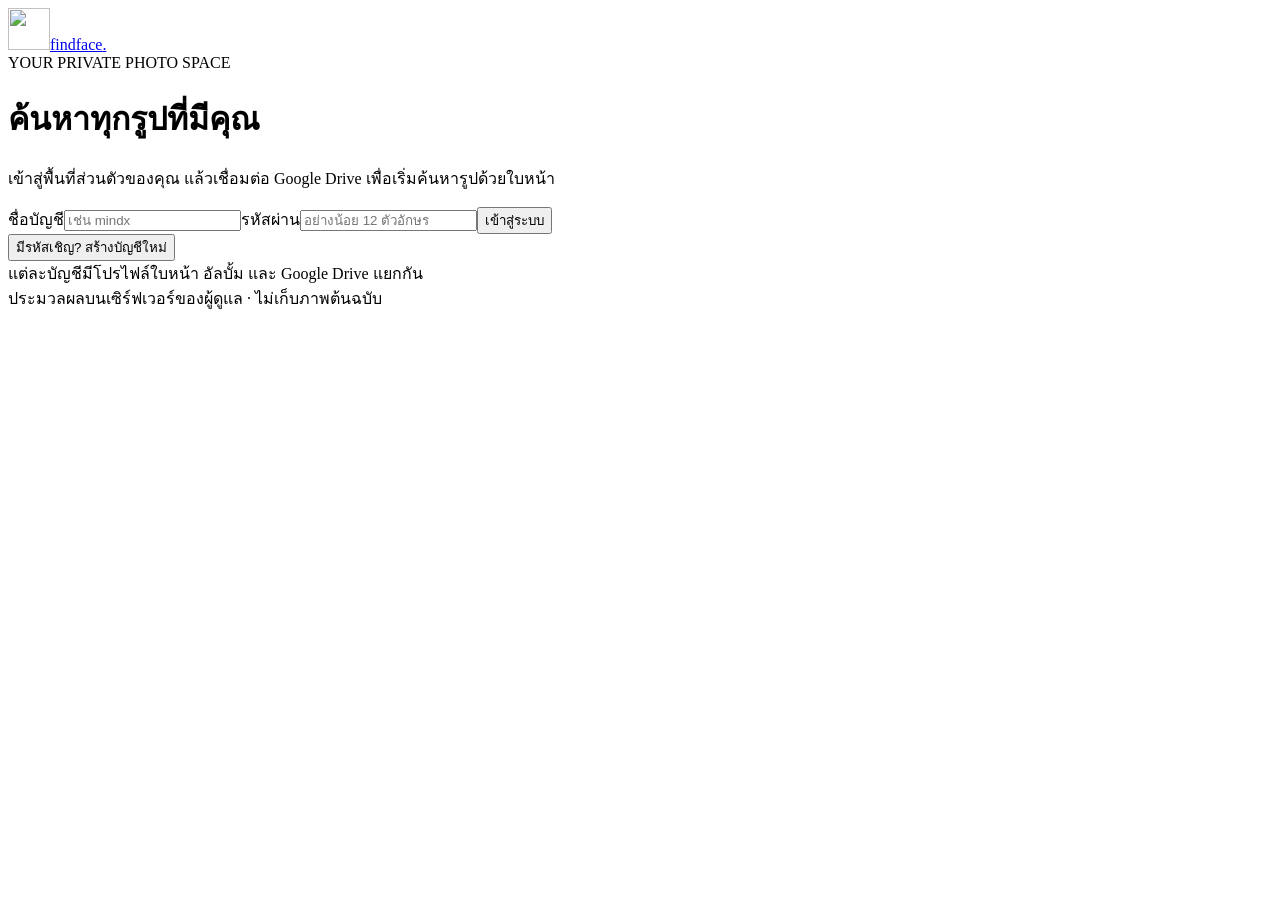
==== web/login.html @ 717ce1d8 "Host FindFace on Windows with isolated user accounts and HTTPS tunnel" ====
<!doctype html>
<html lang="th"><head><meta charset="utf-8"><meta name="viewport" content="width=device-width,initial-scale=1"><title>เข้าสู่ระบบ · FindFace</title><link rel="icon" href="/static/favicon.svg"><link rel="stylesheet" href="/static/styles.css"><script src="/static/login.js" defer></script></head>
<body class="auth-page"><main class="auth-card"><a class="brand" href="/login"><img src="/static/favicon.svg" width="42" height="42" alt=""><span>findface<span class="brand-dot">.</span></span></a><div class="eyebrow">YOUR PRIVATE PHOTO SPACE</div><h1 id="title">ค้นหาทุกรูปที่มีคุณ</h1><p id="description">เข้าสู่พื้นที่ส่วนตัวของคุณ แล้วเชื่อมต่อ Google Drive เพื่อเริ่มค้นหารูปด้วยใบหน้า</p><form id="auth-form"><label for="username">ชื่อบัญชี</label><input class="input" id="username" name="username" autocomplete="username" pattern="[a-zA-Z0-9][a-zA-Z0-9_.-]{2,39}" minlength="3" maxlength="40" placeholder="เช่น mindx" required><label for="password">รหัสผ่าน</label><input class="input" id="password" name="password" type="password" autocomplete="current-password" minlength="12" maxlength="128" placeholder="อย่างน้อย 12 ตัวอักษร" required><div id="code-field" hidden><label for="code">รหัสเชิญ</label><input class="input" id="code" maxlength="200" autocomplete="off"></div><p id="error" class="notice error" role="alert" hidden></p><button class="button full" type="submit" id="submit">เข้าสู่ระบบ</button></form><button class="button ghost full" id="switch" type="button">มีรหัสเชิญ? สร้างบัญชีใหม่</button><div class="auth-note">แต่ละบัญชีมีโปรไฟล์ใบหน้า อัลบั้ม และ Google Drive แยกกัน<br>ประมวลผลบนเซิร์ฟเวอร์ของผู้ดูแล · ไม่เก็บภาพต้นฉบับ</div></main></body></html>
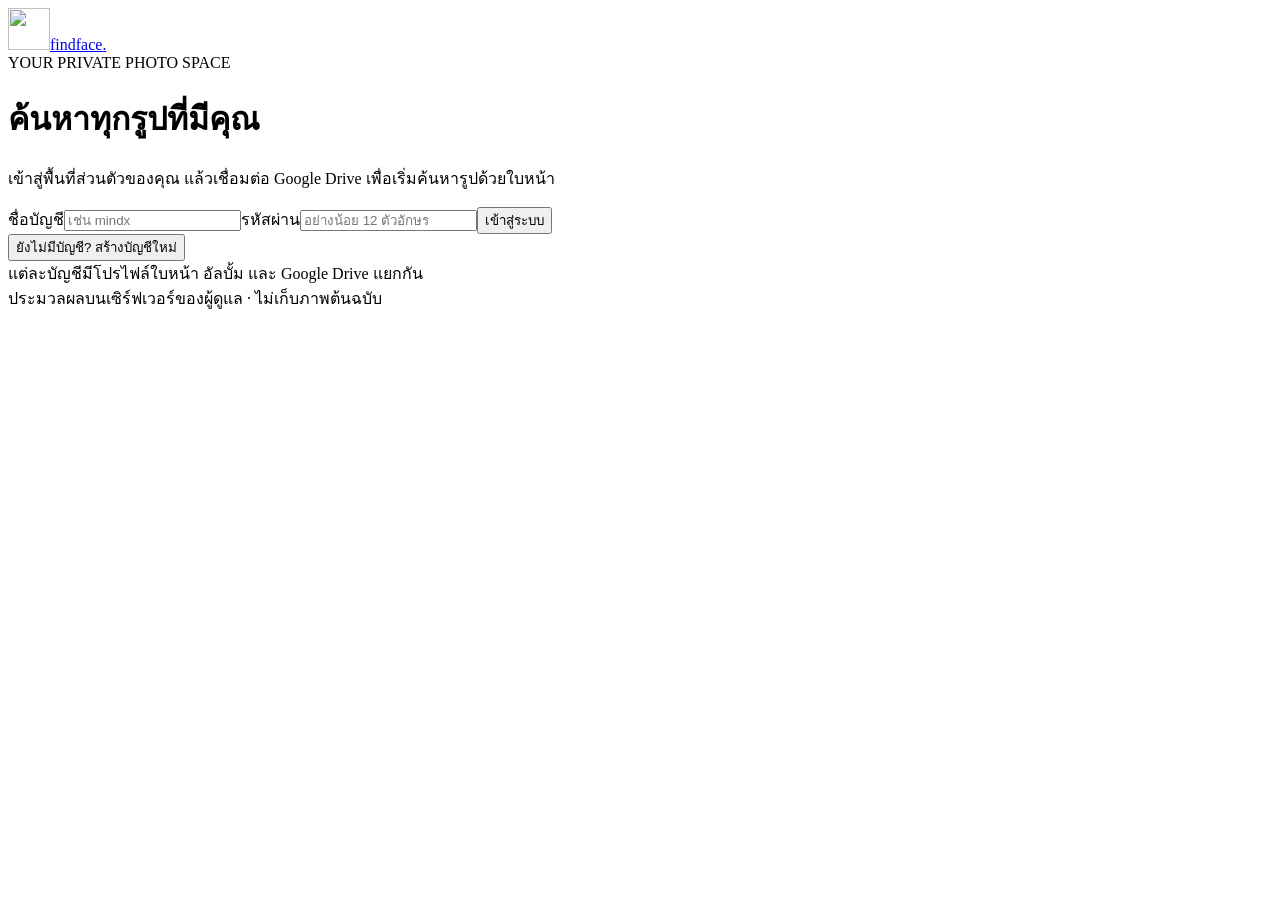
==== commit 068101e3: "Allow member registration without invitation codes" ====
--- a/web/login.html
+++ b/web/login.html
@@ -1,3 +1,3 @@
 <!doctype html>
 <html lang="th"><head><meta charset="utf-8"><meta name="viewport" content="width=device-width,initial-scale=1"><title>เข้าสู่ระบบ · FindFace</title><link rel="icon" href="/static/favicon.svg"><link rel="stylesheet" href="/static/styles.css"><script src="/static/login.js" defer></script></head>
-<body class="auth-page"><main class="auth-card"><a class="brand" href="/login"><img src="/static/favicon.svg" width="42" height="42" alt=""><span>findface<span class="brand-dot">.</span></span></a><div class="eyebrow">YOUR PRIVATE PHOTO SPACE</div><h1 id="title">ค้นหาทุกรูปที่มีคุณ</h1><p id="description">เข้าสู่พื้นที่ส่วนตัวของคุณ แล้วเชื่อมต่อ Google Drive เพื่อเริ่มค้นหารูปด้วยใบหน้า</p><form id="auth-form"><label for="username">ชื่อบัญชี</label><input class="input" id="username" name="username" autocomplete="username" pattern="[a-zA-Z0-9][a-zA-Z0-9_.-]{2,39}" minlength="3" maxlength="40" placeholder="เช่น mindx" required><label for="password">รหัสผ่าน</label><input class="input" id="password" name="password" type="password" autocomplete="current-password" minlength="12" maxlength="128" placeholder="อย่างน้อย 12 ตัวอักษร" required><div id="code-field" hidden><label for="code">รหัสเชิญ</label><input class="input" id="code" maxlength="200" autocomplete="off"></div><p id="error" class="notice error" role="alert" hidden></p><button class="button full" type="submit" id="submit">เข้าสู่ระบบ</button></form><button class="button ghost full" id="switch" type="button">มีรหัสเชิญ? สร้างบัญชีใหม่</button><div class="auth-note">แต่ละบัญชีมีโปรไฟล์ใบหน้า อัลบั้ม และ Google Drive แยกกัน<br>ประมวลผลบนเซิร์ฟเวอร์ของผู้ดูแล · ไม่เก็บภาพต้นฉบับ</div></main></body></html>+<body class="auth-page"><main class="auth-card"><a class="brand" href="/login"><img src="/static/favicon.svg" width="42" height="42" alt=""><span>findface<span class="brand-dot">.</span></span></a><div class="eyebrow">YOUR PRIVATE PHOTO SPACE</div><h1 id="title">ค้นหาทุกรูปที่มีคุณ</h1><p id="description">เข้าสู่พื้นที่ส่วนตัวของคุณ แล้วเชื่อมต่อ Google Drive เพื่อเริ่มค้นหารูปด้วยใบหน้า</p><form id="auth-form"><label for="username">ชื่อบัญชี</label><input class="input" id="username" name="username" autocomplete="username" pattern="[a-zA-Z0-9][a-zA-Z0-9_.-]{2,39}" minlength="3" maxlength="40" placeholder="เช่น mindx" required><label for="password">รหัสผ่าน</label><input class="input" id="password" name="password" type="password" autocomplete="current-password" minlength="12" maxlength="128" placeholder="อย่างน้อย 12 ตัวอักษร" required><div id="code-field" hidden><label for="code">รหัสตั้งค่าบัญชีเจ้าของ</label><input class="input" id="code" maxlength="200" autocomplete="off"></div><p id="error" class="notice error" role="alert" hidden></p><button class="button full" type="submit" id="submit">เข้าสู่ระบบ</button></form><button class="button ghost full" id="switch" type="button">ยังไม่มีบัญชี? สร้างบัญชีใหม่</button><div class="auth-note">แต่ละบัญชีมีโปรไฟล์ใบหน้า อัลบั้ม และ Google Drive แยกกัน<br>ประมวลผลบนเซิร์ฟเวอร์ของผู้ดูแล · ไม่เก็บภาพต้นฉบับ</div></main></body></html>
